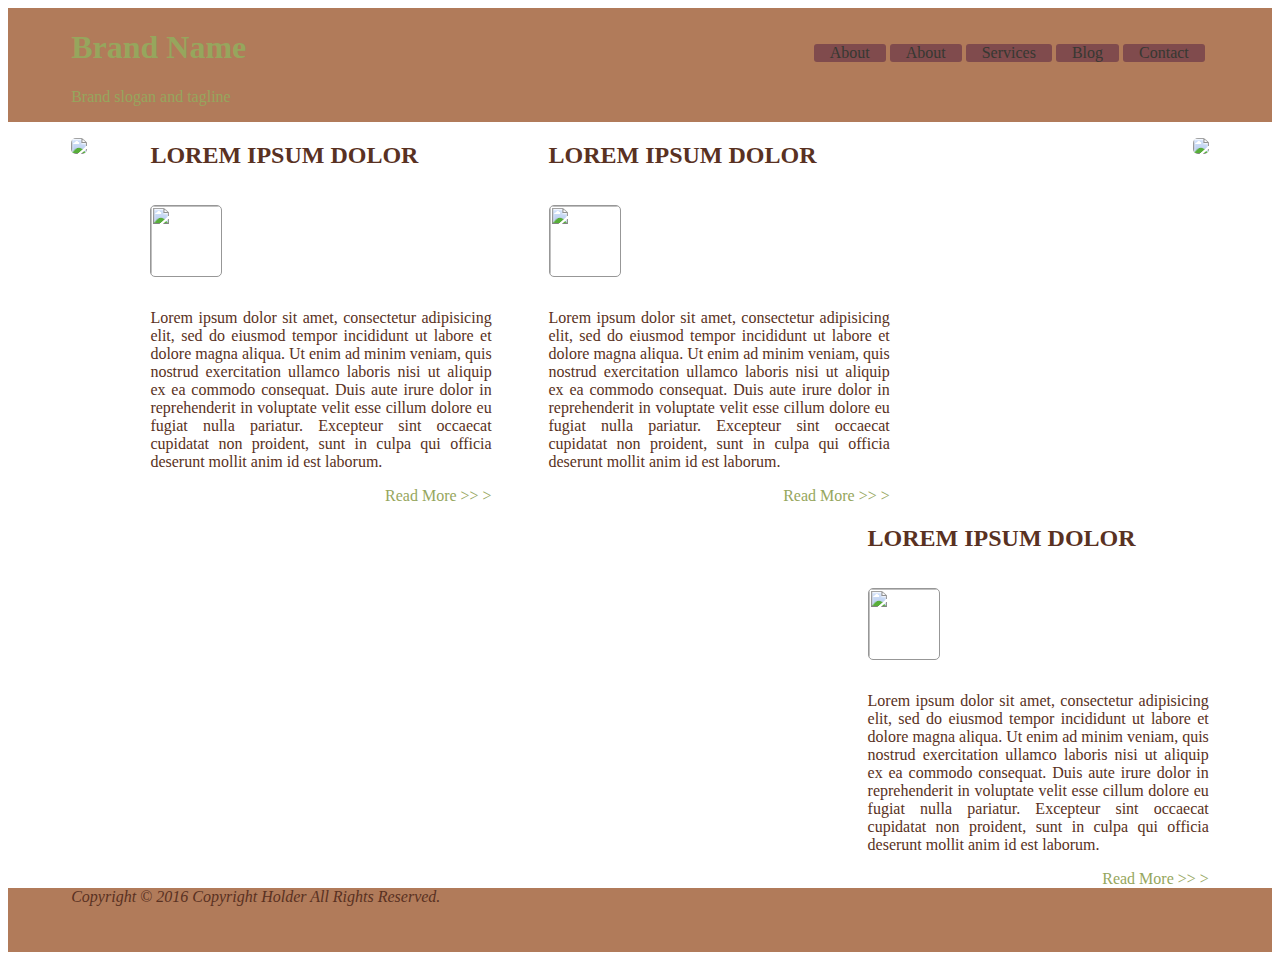
==== index.html @ 56eb1420 "created repo and added Simple Site exercise" ====
<!DOCTYPE html>
<html>
  <head>
    <meta charset="utf-8">
    <title>Simple Site</title>

    <script src="main.css"></script>
    <link rel="stylesheet" href="styles/main.css">
    <!-- <link rel="stylesheet" href="https://cdnjs.cloudflare.com/ajax/libs/meyer-reset/2.0/reset.css" media="screen"> -->
    <link rel="stylesheet" href="https://cdnjs.cloudflare.com/ajax/libs/normalize/4.2.0/normalize.css" media="screen">

  </head>
  <body>
    <header>
      <div id="brandName">
        <h1>Brand Name</h1>
        <p>Brand slogan and tagline</p>
      </div>
      <nav>
          <a href href="" class="button">About</a>
          <a href href="" class="button">About</a>
          <a href href="" class="button">Services</a>
          <a href href="" class="button">Blog</a>
          <a href href="" class="button">Contact</a>
      </nav>
      <div style="clear: both;"></div>
    </header>
    <section>
      <img id="leftImage" src="https://images.unsplash.com/photo-1461016951828-c09537329b3a?ixlib=rb-0.3.5&q=80&fm=jpg&crop=entropy&s=7777e79b0b2c539d64f1f356d09ed136">
      <img id="rightImage" src="https://images.unsplash.com/reserve/unsplash_52ce2b0530dab_1.JPG?ixlib=rb-0.3.5&q=80&fm=jpg&crop=entropy&s=fbc452cf6c1d6921779ef531f2e53c0d">
    </section>
    <article id="leftArticle">
      <h2>LOREM IPSUM DOLOR</h2>
      <img class="articleImage" src="">
      <p>Lorem ipsum dolor sit amet, consectetur adipisicing elit, sed do eiusmod tempor incididunt ut labore et dolore magna aliqua. Ut enim ad minim veniam, quis nostrud exercitation ullamco laboris nisi ut aliquip ex ea commodo consequat. Duis aute irure dolor in reprehenderit in voluptate velit esse cillum dolore eu fugiat nulla pariatur. Excepteur sint occaecat cupidatat non proident, sunt in culpa qui officia deserunt mollit anim id est laborum.
      </p>
      <a href="/">Read More >> ></a>
    </article>
    <article id="middleArticle">
      <h2>LOREM IPSUM DOLOR</h2>
      <img class="articleImage" src="">
      <p>Lorem ipsum dolor sit amet, consectetur adipisicing elit, sed do eiusmod tempor incididunt ut labore et dolore magna aliqua. Ut enim ad minim veniam, quis nostrud exercitation ullamco laboris nisi ut aliquip ex ea commodo consequat. Duis aute irure dolor in reprehenderit in voluptate velit esse cillum dolore eu fugiat nulla pariatur. Excepteur sint occaecat cupidatat non proident, sunt in culpa qui officia deserunt mollit anim id est laborum.
      </p>
      <a href="/">Read More >> ></a>
    </article>
    <article id="rightArticle">
      <h2>LOREM IPSUM DOLOR</h2>
      <img class="articleImage" src="">
      <p>Lorem ipsum dolor sit amet, consectetur adipisicing elit, sed do eiusmod tempor incididunt ut labore et dolore magna aliqua. Ut enim ad minim veniam, quis nostrud exercitation ullamco laboris nisi ut aliquip ex ea commodo consequat. Duis aute irure dolor in reprehenderit in voluptate velit esse cillum dolore eu fugiat nulla pariatur. Excepteur sint occaecat cupidatat non proident, sunt in culpa qui officia deserunt mollit anim id est laborum.
      </p>
      <a href="/">Read More >> ></a>
    </article>

    <footer>
      <cite>Copyright &copy; 2016 Copyright Holder All Rights Reserved.</cite>
    </footer>
  </body>
</html>
---- styles/main.css ----
/*COLORS: White:#FFFFFF Blue:#B8C7CD Green:#373832 Red:#804B4D Lt Brown:#A68A72 */


* {
box-sizing: border-box;
font-family:serif;
}

header  {
  background: #B17B5A;
  color:#593122
}

#brandName {
  float:left;
  display:inline-block;
  color:#96A65D;
  margin-left: 5%;
}

#brandName p {
  font-family: cursive;
}

nav {
  float:right;
  margin: 2em 5% 0;
  padding:.25em .25em 0;
}

.button {
    -webkit-appearance: button;
    -moz-appearance: button;
    appearance: button;

    display:inline-block;
    color:#373832;
    background-color: #804B4D;
}
nav a  {
  text-decoration: none;
  color:#96A65D
  border:solid #1C3D59 2px;
  background-color: #B17B5A;
  border-radius: 3px;
  padding:0 1em;
}

img {
  display:inline-block;
  margin: 1rem 0;
  border-radius: 5px;
}

#rightImage  {
  display:inline-block;
  float:right;
  max-height:50vh;
  width: auto;
  margin-right:5%;
}

#leftImage {
  display:inline-block;
  float:left;
  max-height:50vh;
  width: auto;
  margin-left: 5%;
}
article {
  color:#593122;
}

h2  {
  font-size: 1.5rem;
  font-family: Times;
}
.articleImage {
  height: 8vh;
  width: 8vh;
  border:solid #979797 .1rem;
  display: inline-block;
}

article a  {
  text-decoration: none;
  color:#96A65D;
  float: right;
}

#leftArticle  {
  float:left;
  margin-left: 5%;
  display:inline-block;
  width:27%;
}

#middleArticle {
  float:left;
  display: inline-block;
  margin-left: 4.5%;
  width:27%;
}

#rightArticle {
  float:right;
  margin-right: 5%;
  display: inline-block;
  width:27%;
}

article p {
  display:inline-block;;
  float:right;
  text-align: justify;
}

footer  {
  clear:both;
  background-color: #B17B5A;
  color:#593122;
  height: 4rem;
}
cite  {
  margin-left: 5%;
}
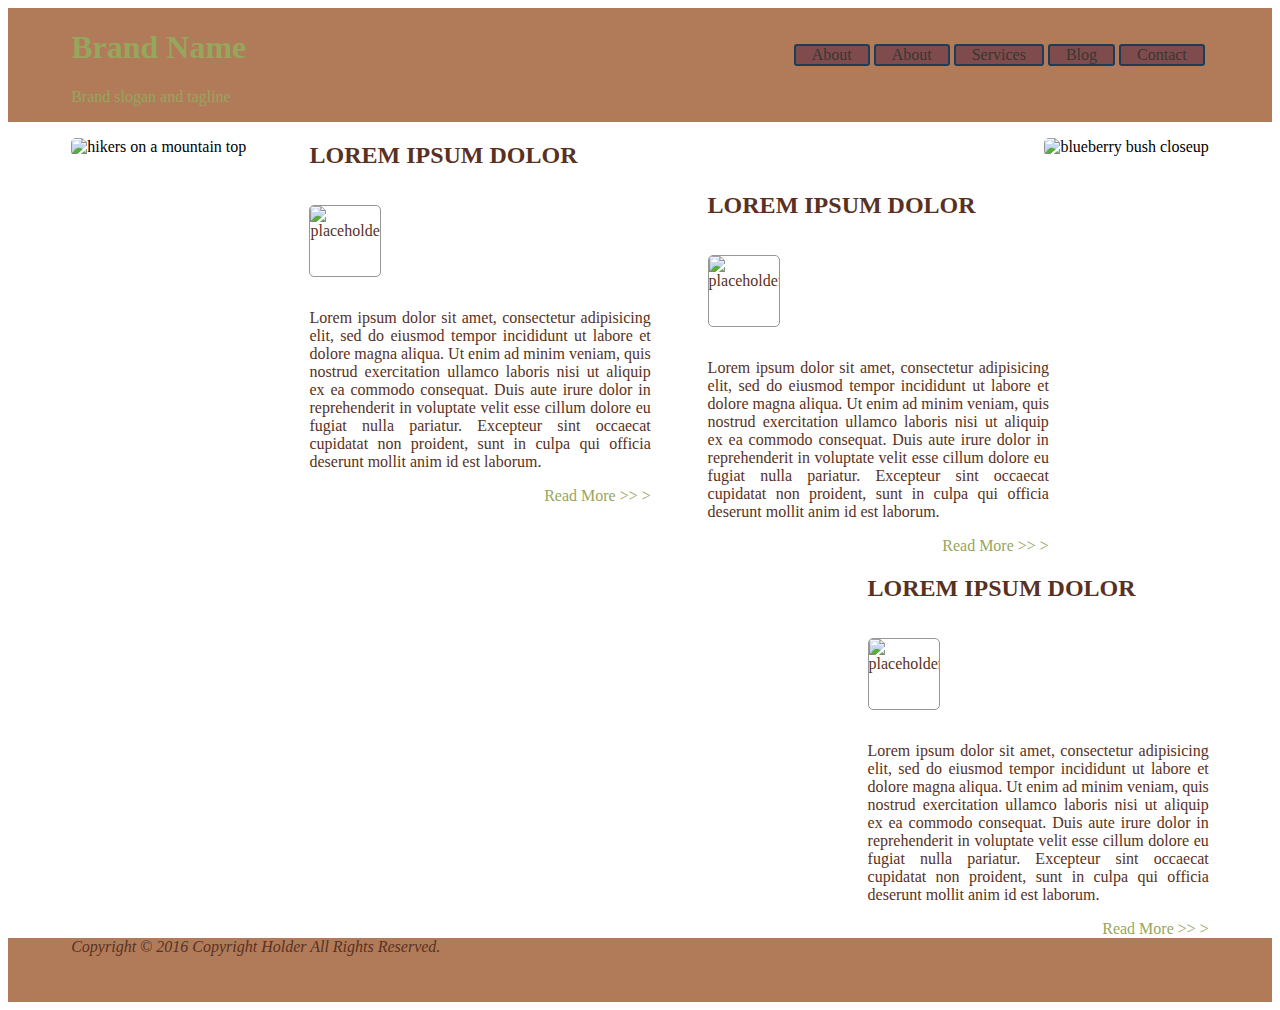
==== commit 261d55f8: "Updated index.html and main.css with suggestions from validatorrs" ====
--- a/index.html
+++ b/index.html
@@ -1,51 +1,48 @@
 <!DOCTYPE html>
 <html>
   <head>
-    <meta charset="utf-8">
+    <meta charset="utf-8" lang="en">
     <title>Simple Site</title>
-
     <script src="main.css"></script>
+    <link rel="stylesheet" href="https://cdnjs.cloudflare.com/ajax/libs/normalize/4.2.0/normalize.css" media="screen">
     <link rel="stylesheet" href="styles/main.css">
-    <!-- <link rel="stylesheet" href="https://cdnjs.cloudflare.com/ajax/libs/meyer-reset/2.0/reset.css" media="screen"> -->
-    <link rel="stylesheet" href="https://cdnjs.cloudflare.com/ajax/libs/normalize/4.2.0/normalize.css" media="screen">
-
   </head>
   <body>
     <header>
-      <div id="brandName">
+      <section id="brandName">
         <h1>Brand Name</h1>
         <p>Brand slogan and tagline</p>
-      </div>
+      </section>
       <nav>
-          <a href href="" class="button">About</a>
-          <a href href="" class="button">About</a>
-          <a href href="" class="button">Services</a>
-          <a href href="" class="button">Blog</a>
-          <a href href="" class="button">Contact</a>
+          <a href="#" class="button">About</a>
+          <a href="#" class="button">About</a>
+          <a href="#" class="button">Services</a>
+          <a href="#" class="button">Blog</a>
+          <a href="#" class="button">Contact</a>
       </nav>
       <div style="clear: both;"></div>
     </header>
     <section>
-      <img id="leftImage" src="https://images.unsplash.com/photo-1461016951828-c09537329b3a?ixlib=rb-0.3.5&q=80&fm=jpg&crop=entropy&s=7777e79b0b2c539d64f1f356d09ed136">
-      <img id="rightImage" src="https://images.unsplash.com/reserve/unsplash_52ce2b0530dab_1.JPG?ixlib=rb-0.3.5&q=80&fm=jpg&crop=entropy&s=fbc452cf6c1d6921779ef531f2e53c0d">
+      <img id="leftImage" src="https://images.unsplash.com/photo-1461016951828-c09537329b3a?ixlib=rb-0.3.5&q=80&fm=jpg&crop=entropy&s=7777e79b0b2c539d64f1f356d09ed136" alt="hikers on a mountain top">
+      <img id="rightImage" src="https://images.unsplash.com/reserve/unsplash_52ce2b0530dab_1.JPG?ixlib=rb-0.3.5&q=80&fm=jpg&crop=entropy&s=fbc452cf6c1d6921779ef531f2e53c0d" alt="blueberry bush closeup">
     </section>
     <article id="leftArticle">
       <h2>LOREM IPSUM DOLOR</h2>
-      <img class="articleImage" src="">
+      <img class="articleImage" src="http://placehold.it/350x150" alt="placeholder">
       <p>Lorem ipsum dolor sit amet, consectetur adipisicing elit, sed do eiusmod tempor incididunt ut labore et dolore magna aliqua. Ut enim ad minim veniam, quis nostrud exercitation ullamco laboris nisi ut aliquip ex ea commodo consequat. Duis aute irure dolor in reprehenderit in voluptate velit esse cillum dolore eu fugiat nulla pariatur. Excepteur sint occaecat cupidatat non proident, sunt in culpa qui officia deserunt mollit anim id est laborum.
       </p>
       <a href="/">Read More >> ></a>
     </article>
     <article id="middleArticle">
       <h2>LOREM IPSUM DOLOR</h2>
-      <img class="articleImage" src="">
+      <img class="articleImage" src="http://placehold.it/350x150" alt="placeholder">
       <p>Lorem ipsum dolor sit amet, consectetur adipisicing elit, sed do eiusmod tempor incididunt ut labore et dolore magna aliqua. Ut enim ad minim veniam, quis nostrud exercitation ullamco laboris nisi ut aliquip ex ea commodo consequat. Duis aute irure dolor in reprehenderit in voluptate velit esse cillum dolore eu fugiat nulla pariatur. Excepteur sint occaecat cupidatat non proident, sunt in culpa qui officia deserunt mollit anim id est laborum.
       </p>
       <a href="/">Read More >> ></a>
     </article>
     <article id="rightArticle">
       <h2>LOREM IPSUM DOLOR</h2>
-      <img class="articleImage" src="">
+      <img class="articleImage" src="http://placehold.it/350x150" alt="placeholder">
       <p>Lorem ipsum dolor sit amet, consectetur adipisicing elit, sed do eiusmod tempor incididunt ut labore et dolore magna aliqua. Ut enim ad minim veniam, quis nostrud exercitation ullamco laboris nisi ut aliquip ex ea commodo consequat. Duis aute irure dolor in reprehenderit in voluptate velit esse cillum dolore eu fugiat nulla pariatur. Excepteur sint occaecat cupidatat non proident, sunt in culpa qui officia deserunt mollit anim id est laborum.
       </p>
       <a href="/">Read More >> ></a>
--- a/styles/main.css
+++ b/styles/main.css
@@ -1,5 +1,4 @@
 /*COLORS: White:#FFFFFF Blue:#B8C7CD Green:#373832 Red:#804B4D Lt Brown:#A68A72 */
-
 
 * {
 box-sizing: border-box;
@@ -31,18 +30,16 @@
 .button {
     -webkit-appearance: button;
     -moz-appearance: button;
-    appearance: button;
-
     display:inline-block;
     color:#373832;
     background-color: #804B4D;
 }
 nav a  {
   text-decoration: none;
-  color:#96A65D
-  border:solid #1C3D59 2px;
+  color:#96A65D;
+  border: 2px solid #1C3D59;
   background-color: #B17B5A;
-  border-radius: 3px;
+  border-radius:3px;
   padding:0 1em;
 }
 
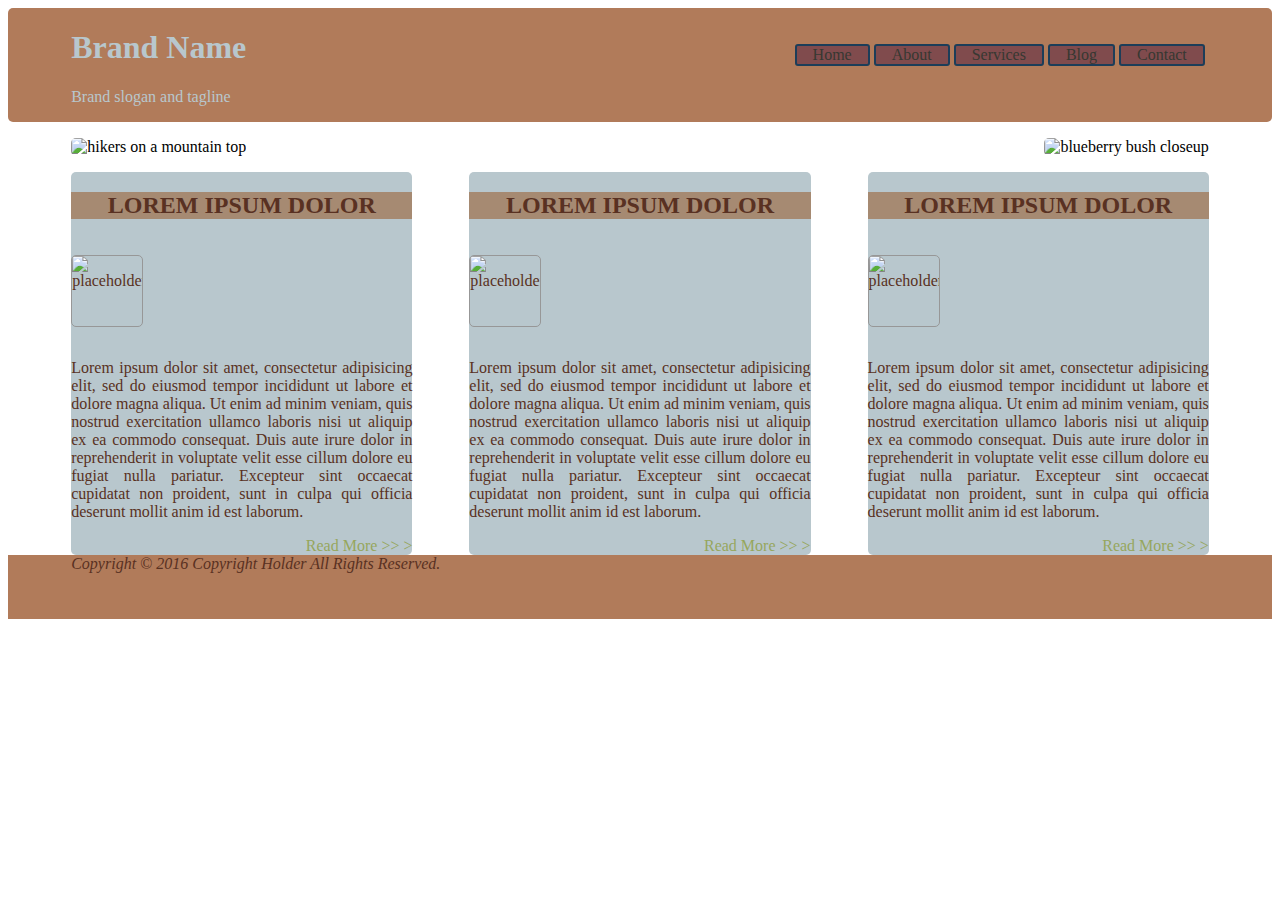
==== commit 11475dec: "better organize css" ====
--- a/index.html
+++ b/index.html
@@ -14,7 +14,7 @@
         <p>Brand slogan and tagline</p>
       </section>
       <nav>
-          <a href="#" class="button">About</a>
+          <a href="#" class="button">Home</a>
           <a href="#" class="button">About</a>
           <a href="#" class="button">Services</a>
           <a href="#" class="button">Blog</a>
@@ -26,28 +26,29 @@
       <img id="leftImage" src="https://images.unsplash.com/photo-1461016951828-c09537329b3a?ixlib=rb-0.3.5&q=80&fm=jpg&crop=entropy&s=7777e79b0b2c539d64f1f356d09ed136" alt="hikers on a mountain top">
       <img id="rightImage" src="https://images.unsplash.com/reserve/unsplash_52ce2b0530dab_1.JPG?ixlib=rb-0.3.5&q=80&fm=jpg&crop=entropy&s=fbc452cf6c1d6921779ef531f2e53c0d" alt="blueberry bush closeup">
     </section>
-    <article id="leftArticle">
-      <h2>LOREM IPSUM DOLOR</h2>
-      <img class="articleImage" src="http://placehold.it/350x150" alt="placeholder">
-      <p>Lorem ipsum dolor sit amet, consectetur adipisicing elit, sed do eiusmod tempor incididunt ut labore et dolore magna aliqua. Ut enim ad minim veniam, quis nostrud exercitation ullamco laboris nisi ut aliquip ex ea commodo consequat. Duis aute irure dolor in reprehenderit in voluptate velit esse cillum dolore eu fugiat nulla pariatur. Excepteur sint occaecat cupidatat non proident, sunt in culpa qui officia deserunt mollit anim id est laborum.
-      </p>
-      <a href="/">Read More >> ></a>
-    </article>
-    <article id="middleArticle">
-      <h2>LOREM IPSUM DOLOR</h2>
-      <img class="articleImage" src="http://placehold.it/350x150" alt="placeholder">
-      <p>Lorem ipsum dolor sit amet, consectetur adipisicing elit, sed do eiusmod tempor incididunt ut labore et dolore magna aliqua. Ut enim ad minim veniam, quis nostrud exercitation ullamco laboris nisi ut aliquip ex ea commodo consequat. Duis aute irure dolor in reprehenderit in voluptate velit esse cillum dolore eu fugiat nulla pariatur. Excepteur sint occaecat cupidatat non proident, sunt in culpa qui officia deserunt mollit anim id est laborum.
-      </p>
-      <a href="/">Read More >> ></a>
-    </article>
-    <article id="rightArticle">
-      <h2>LOREM IPSUM DOLOR</h2>
-      <img class="articleImage" src="http://placehold.it/350x150" alt="placeholder">
-      <p>Lorem ipsum dolor sit amet, consectetur adipisicing elit, sed do eiusmod tempor incididunt ut labore et dolore magna aliqua. Ut enim ad minim veniam, quis nostrud exercitation ullamco laboris nisi ut aliquip ex ea commodo consequat. Duis aute irure dolor in reprehenderit in voluptate velit esse cillum dolore eu fugiat nulla pariatur. Excepteur sint occaecat cupidatat non proident, sunt in culpa qui officia deserunt mollit anim id est laborum.
-      </p>
-      <a href="/">Read More >> ></a>
-    </article>
-
+    <section class="events">
+      <article id="leftArticle">
+        <h2>LOREM IPSUM DOLOR</h2>
+        <img class="articleImage" src="http://placehold.it/350x150" alt="placeholder">
+        <p>Lorem ipsum dolor sit amet, consectetur adipisicing elit, sed do eiusmod tempor incididunt ut labore et dolore magna aliqua. Ut enim ad minim veniam, quis nostrud exercitation ullamco laboris nisi ut aliquip ex ea commodo consequat. Duis aute irure dolor in reprehenderit in voluptate velit esse cillum dolore eu fugiat nulla pariatur. Excepteur sint occaecat cupidatat non proident, sunt in culpa qui officia deserunt mollit anim id est laborum.
+        </p>
+        <a href="/">Read More >> ></a>
+      </article>
+      <article id="middleArticle">
+        <h2>LOREM IPSUM DOLOR</h2>
+        <img class="articleImage" src="http://placehold.it/350x150" alt="placeholder">
+        <p>Lorem ipsum dolor sit amet, consectetur adipisicing elit, sed do eiusmod tempor incididunt ut labore et dolore magna aliqua. Ut enim ad minim veniam, quis nostrud exercitation ullamco laboris nisi ut aliquip ex ea commodo consequat. Duis aute irure dolor in reprehenderit in voluptate velit esse cillum dolore eu fugiat nulla pariatur. Excepteur sint occaecat cupidatat non proident, sunt in culpa qui officia deserunt mollit anim id est laborum.
+        </p>
+        <a href="/">Read More >> ></a>
+      </article>
+      <article id="rightArticle">
+        <h2>LOREM IPSUM DOLOR</h2>
+        <img class="articleImage" src="http://placehold.it/350x150" alt="placeholder">
+        <p>Lorem ipsum dolor sit amet, consectetur adipisicing elit, sed do eiusmod tempor incididunt ut labore et dolore magna aliqua. Ut enim ad minim veniam, quis nostrud exercitation ullamco laboris nisi ut aliquip ex ea commodo consequat. Duis aute irure dolor in reprehenderit in voluptate velit esse cillum dolore eu fugiat nulla pariatur. Excepteur sint occaecat cupidatat non proident, sunt in culpa qui officia deserunt mollit anim id est laborum.
+        </p>
+        <a href="/">Read More >> ></a>
+      </article>
+    </section>
     <footer>
       <cite>Copyright &copy; 2016 Copyright Holder All Rights Reserved.</cite>
     </footer>
--- a/styles/main.css
+++ b/styles/main.css
@@ -7,17 +7,17 @@
 
 header  {
   background: #B17B5A;
-  color:#593122
+  color:#593122;
+  border-radius: 5px;
+  /*border-bottom-right-radius: 5px;
+  border-bottom-left-radius: 5px;*/
 }
 
 #brandName {
   float:left;
   display:inline-block;
-  color:#96A65D;
+  color:#B8C7CD;
   margin-left: 5%;
-}
-
-#brandName p {
   font-family: cursive;
 }
 
@@ -47,30 +47,38 @@
   display:inline-block;
   margin: 1rem 0;
   border-radius: 5px;
+  max-height:50vh;
+  width: auto;
+  display:inline-block;
+
 }
 
 #rightImage  {
-  display:inline-block;
   float:right;
-  max-height:50vh;
-  width: auto;
   margin-right:5%;
 }
 
 #leftImage {
-  display:inline-block;
   float:left;
-  max-height:50vh;
-  width: auto;
   margin-left: 5%;
 }
+
+.events {
+  clear: both;
+}
+
 article {
   color:#593122;
+  background-color:#B8C7CD;
+  border-radius: 5px;
+  display:inline-block;
 }
 
 h2  {
   font-size: 1.5rem;
   font-family: Times;
+  background-color: #A68A72;
+  text-align: center;
 }
 .articleImage {
   height: 8vh;
@@ -88,13 +96,11 @@
 #leftArticle  {
   float:left;
   margin-left: 5%;
-  display:inline-block;
   width:27%;
 }
 
 #middleArticle {
   float:left;
-  display: inline-block;
   margin-left: 4.5%;
   width:27%;
 }
@@ -102,12 +108,11 @@
 #rightArticle {
   float:right;
   margin-right: 5%;
-  display: inline-block;
   width:27%;
 }
 
 article p {
-  display:inline-block;;
+  display:block;
   float:right;
   text-align: justify;
 }
